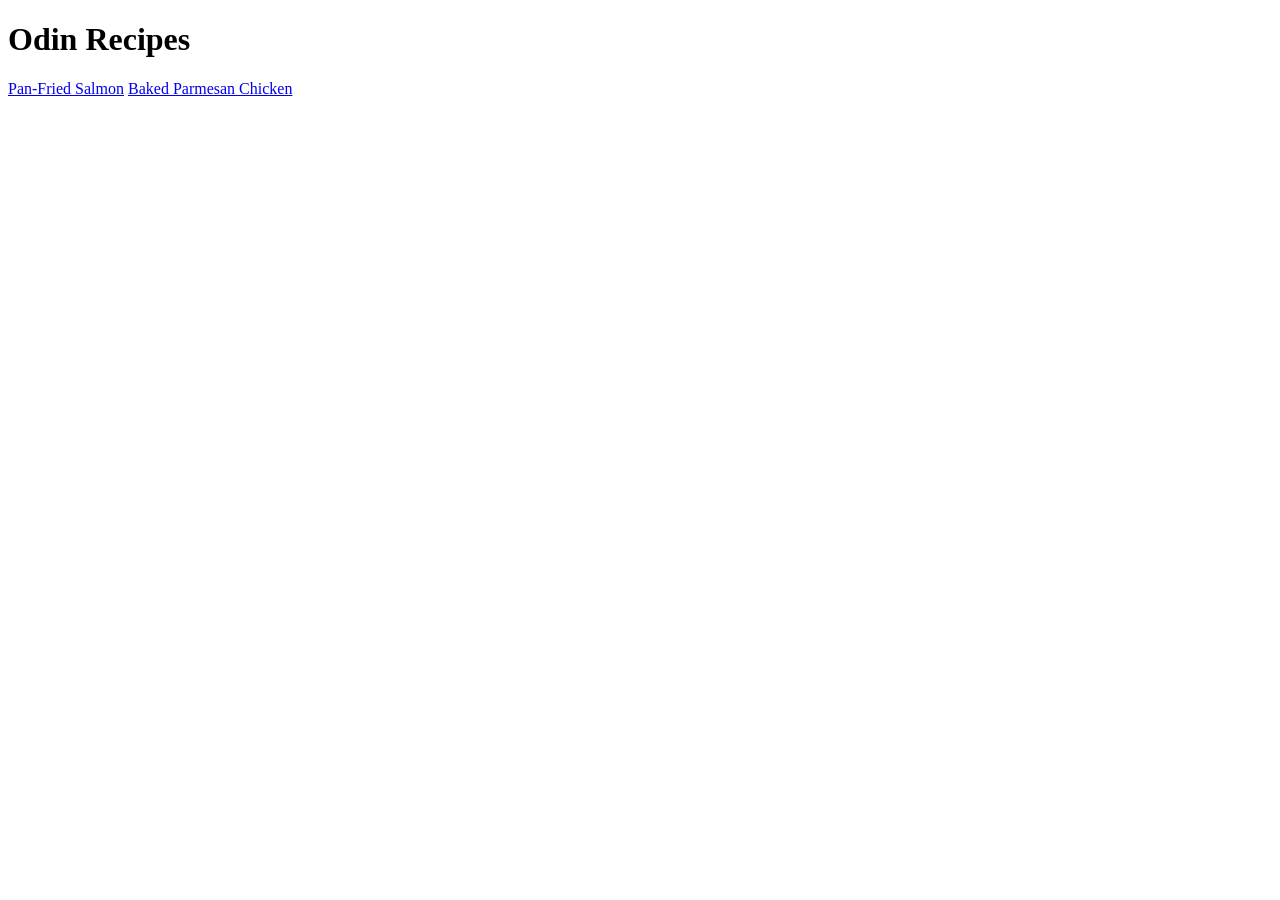
==== index.html @ e7a510ad "add index.html" ====
<!DOCTYPE html>
<html lang="en">
<head>
    <meta charset="UTF-8">
    <title>Odin Restaurant</title>
</head>
<body>
    <h1>Odin Recipes</h1>
    <a href="./recipes/salmon.html">Pan-Fried Salmon</a>
    <a href="./recipes/parmesan.html">Baked Parmesan Chicken</a>
</body>
</html>
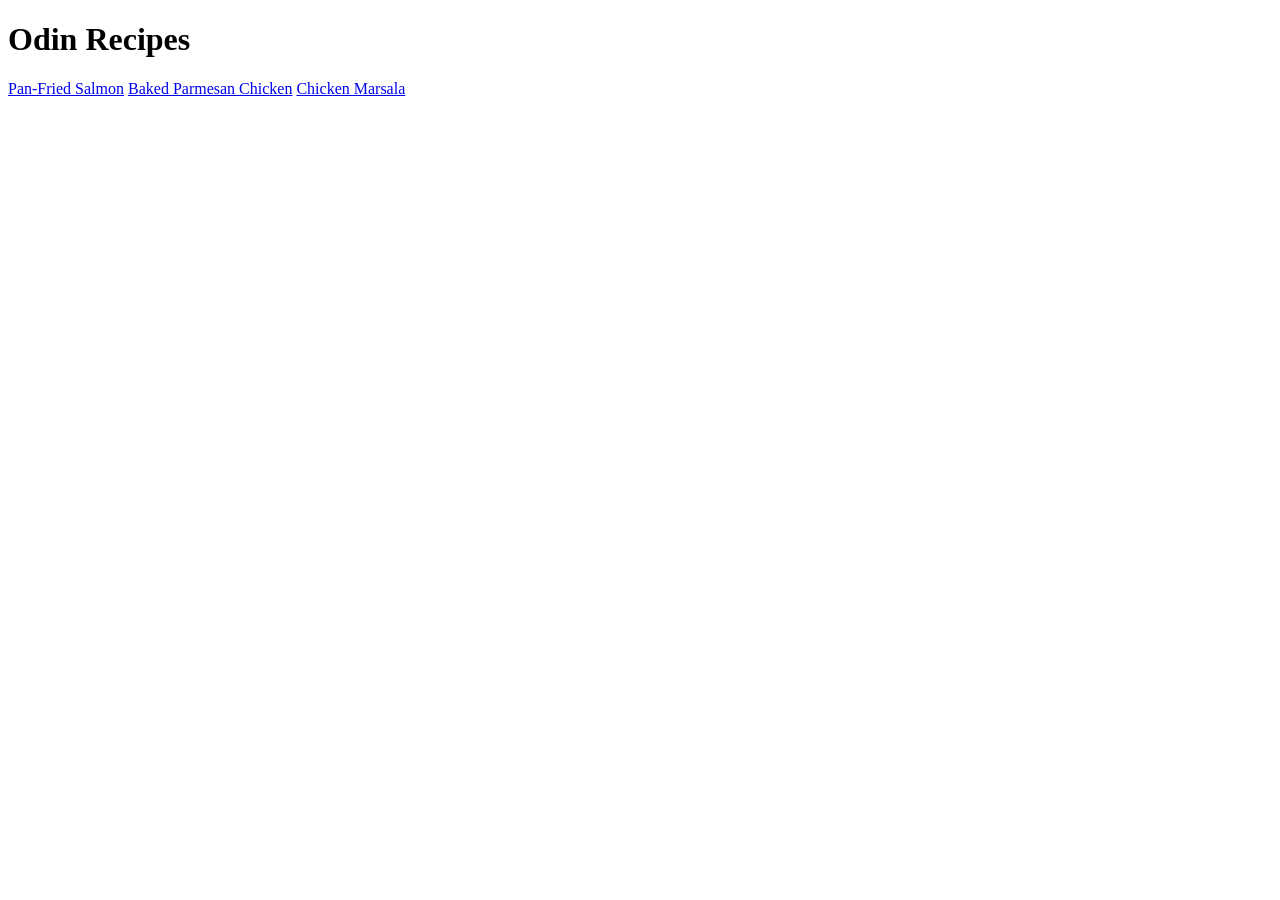
==== commit 468d346b: "added link to index.html and also edited marsala.html" ====
--- a/index.html
+++ b/index.html
@@ -8,5 +8,6 @@
     <h1>Odin Recipes</h1>
     <a href="./recipes/salmon.html">Pan-Fried Salmon</a>
     <a href="./recipes/parmesan.html">Baked Parmesan Chicken</a>
+    <a href="./recipes/marsala.css">Chicken Marsala</a>
 </body>
 </html>
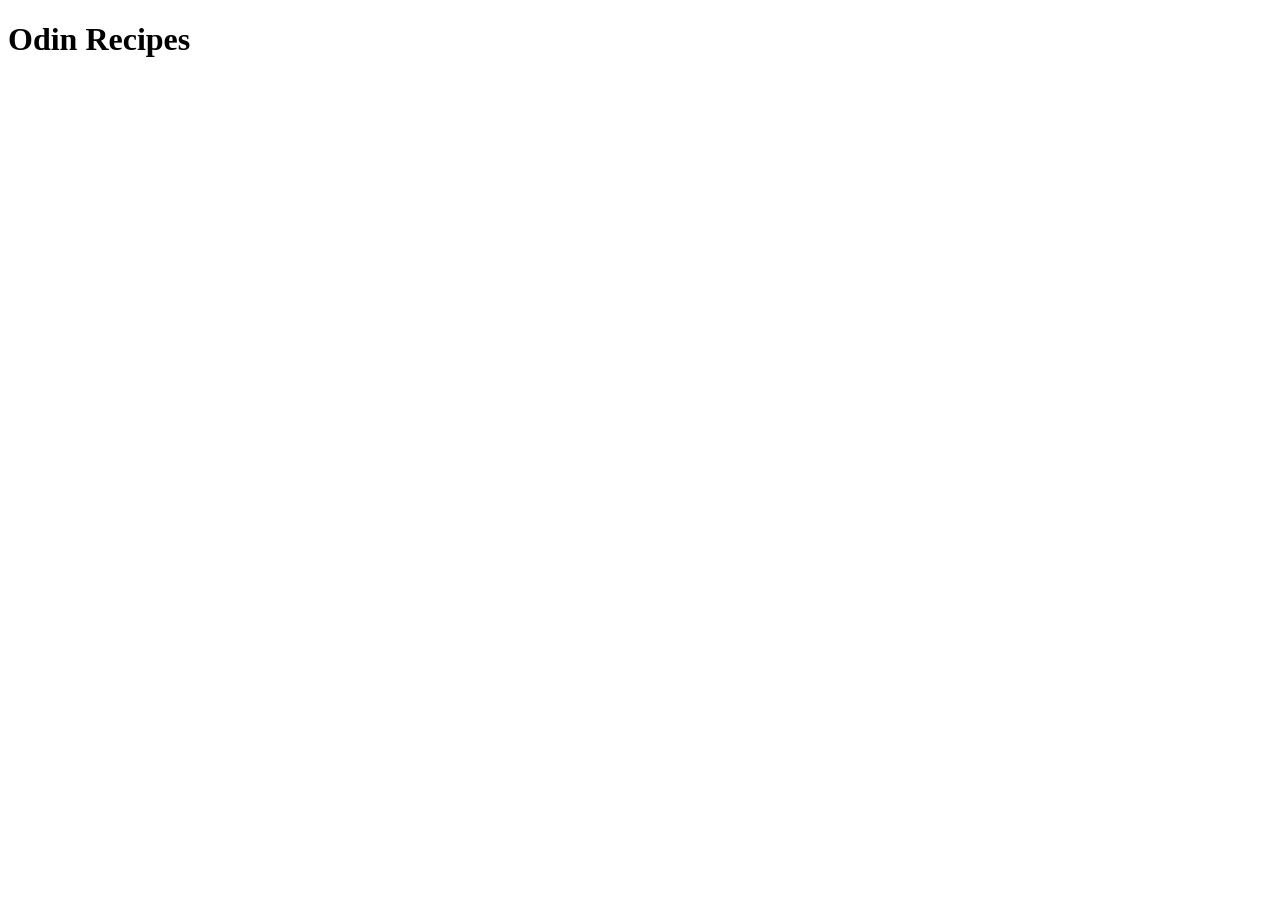
==== commit fbe6f07f: "Adding Readme and index.html" ====
--- a/index.html
+++ b/index.html
@@ -2,12 +2,12 @@
 <html lang="en">
 <head>
     <meta charset="UTF-8">
-    <title>Odin Restaurant</title>
+    <meta name="viewport" content="width=device-width, initial-scale=1.0">
+    <title>Document</title>
 </head>
+
 <body>
-    <h1>Odin Recipes</h1>
-    <a href="./recipes/salmon.html">Pan-Fried Salmon</a>
-    <a href="./recipes/parmesan.html">Baked Parmesan Chicken</a>
-    <a href="./recipes/marsala.css">Chicken Marsala</a>
+ <h1>Odin Recipes</h1>    
 </body>
+
 </html>
